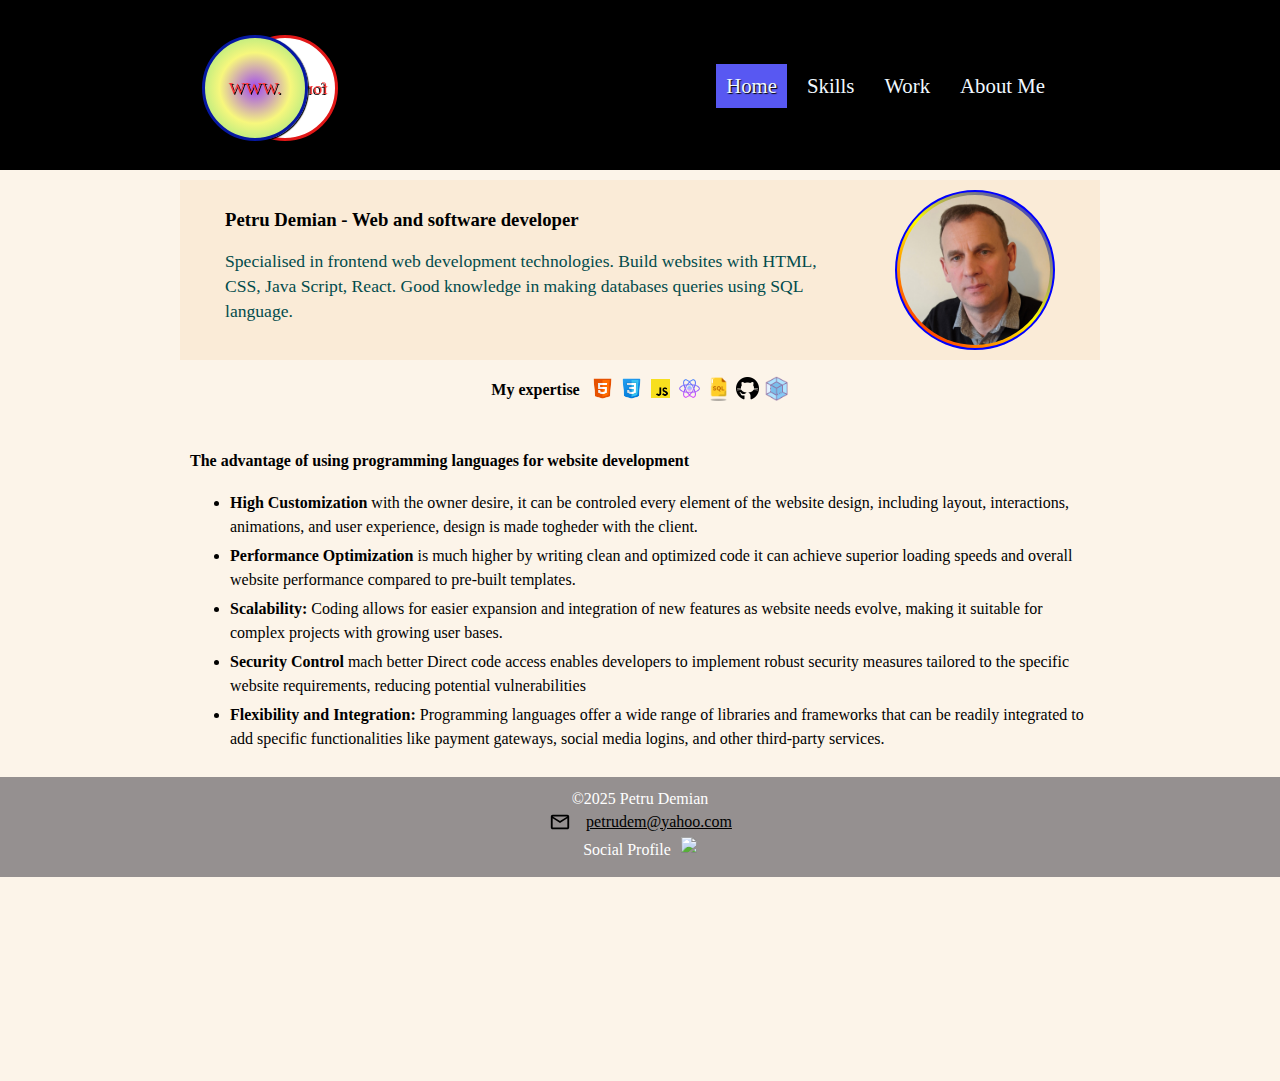
==== index.html @ 1278ab5f "grammar spelling" ====
<!DOCTYPE html>
<html lang="en">
<head>
    <meta charset="UTF-8">
    <meta name="viewport" content="width=device-width, initial-scale=1.0">
    <link rel="stylesheet" href="style.css">
    <script src="script.js" defer></script>
    <title>mypagepetrudem
    </title>
</head>
<body>
    <div class="content">
    <div class="topnavlinks">
        <div class="top">
            <div class="cube">
                <div class="cube1"><p>WWW.</p></div>
                <div class="cube2"><p>for-you.com</p>
                </div>
            </div>
            <div class="menue">
                    <a href="./index.html" style="background-color: rgb(88, 88, 242);">Home</a>
                    <a href="./skills.html">Skills</a>
                    <a href="./work.html">Work</a>
                    <a href="./contact.html">About Me</a>
            </div>
        </div>
    </div>
    <div class="mypage">
        <div class="title">
            <h3>Petru Demian - Web and software developer</h3>
            <div class="aboutme"> Specialised in frontend web development technologies.
            Build websites with HTML, CSS, Java Script, React. Good knowledge in making databases queries using SQL language.
            </div>
        </div>
        <img src="./portrait4.jpg" alt="">
    </div>
    <div class="expertize">
        <h4 style="width: fit-content; height: fit-content; margin-right: 10px;">My expertise</h4>
        <div class="icons">
            <img src="./icons/icons8-html-48.png" alt="">
            <img src="./icons/icons8-css-48.png" alt="">
            <img src="./icons/icons8-javascript-48.png" alt="">
            <img src="./icons/icons8-react-native-64.png" alt="">
            <img src="./icons/icons8-sql-64.png" alt="">
            <img src="./icons/icons8-github-50.png" height="48px" width="48px" alt="">
            <img src="./icons/icons8-webpack-64.png" height="48px" width="48px" alt="">
        </div>
    </div>
    <div class="content1">
        <h4>The advantage of using programming languages for website development</h4>
        <ul>
            <li><b>High Customization</b> with the owner desire, it can be controled every element of the website design, including layout, 
           interactions, animations, and user experience, design is made togheder with the client. </li>
           <li>
            <b>Performance Optimization </b> is much higher
            by writing clean and optimized code it can achieve superior loading speeds and overall website performance compared to pre-built templates. 
           </li>
           <li>
            <b>Scalability:</b>
            Coding allows for easier expansion and integration of new features as website needs evolve, making it 
            suitable for complex projects with growing user bases. 
           </li>
           <li>
            <b>Security Control </b> mach better
            Direct code access enables developers to implement robust security measures tailored to the specific 
            website requirements, reducing potential vulnerabilities
           </li>
           <li>
            <b>Flexibility and Integration: </b>
            Programming languages offer a wide range of libraries and frameworks that can be readily 
            integrated to add specific functionalities like payment gateways, social media logins, and other 
            third-party services. 
           </li>
        </ul>
    </div>
<footer>
    <p>&copy;2025 Petru Demian</p>
    <div class="email_phone">
        <img src="./symbols/email-outline.svg" alt="" style="margin-right: 15px;">
        <a href="mailto:petrudem@yahoo.com">petrudem@yahoo.com</a>
    </div>
    <div class="links">
        <p style="margin-right: 10px; height: fit-content;">Social Profile</p>
        <a href="https://www.linkedin.com/in/petru-demian-b8306262/" target = '_blank'>  
            <img src="https://cdn.jsdelivr.net/gh/devicons/devicon@latest/icons/linkedin/linkedin-original.svg" height="25px"  style="margin: 0px;"/>
        </a>
    </div>
</footer>    
</body>
</html>
---- style.css ----
body{
    margin: 0px;
    background-color:rgb(252, 244, 233);
    height: 100vh;
    padding-bottom: 1px;
}
li{
    margin-top: 5px;
    line-height: 1.5;
}
ul{
    line-height: 1.9;
}
a{
    display: flex;
    justify-content: space-between;
    align-items: center;
    height: fit-content;
    color: black;
}
.topnavlinks{
    background-color: black;
    overflow: hidden;
    position: fixed;
    height: 170px;
    width: 100%;
    top: 0;
    margin: 0px;
}
.top{
    display: flex;
    align-items: center;
    justify-content: space-between;
    max-width: 900px;
    margin: auto;
}
.menue > a{
    color: aliceblue;
    text-shadow: 1px 1px 1px black;
    font-size: 1.3rem;
    margin: 5px;
    padding: 10px;

    text-decoration: none;
}
.menue > a:active{
    background-color: cyan;
}
.menue > a:hover:not(.active){
    background-color: rgb(141, 236, 203);
    color: black;
}
.menue{
    margin-right: 30px;
    display: flex;
    flex-wrap: wrap;
    margin-left: 50px;

}
.mypage > img{
    max-width: 150px;
    max-height: fit-content;
    width: 20%;
    object-fit: cover;
    object-position: 50% 20% ;
    border-radius: 50%;
    padding: 3px;
    border: 2px solid blue;
    background: linear-gradient(40deg, red, yellow, blue);
}
.icons > img{
    height: 25px;
    width: 25px;
}
.icons{
    width: fit-content;
}
.title{
    max-width: 600px;
}
.mypage{
    display: flex;
    justify-content:space-around;
    margin: auto;
    margin-top: 180px;
    max-width: 900px;
    padding: 10px;
    background-color: antiquewhite;
}
.aboutme{
    font-size: 1.1rem;
    font-weight: 500;
    color: rgb(2, 76, 76);
    line-height: 1.4;
}
.expertize{
    display: flex;
    width: fit-content;
    margin: auto;
    align-items: center;
    flex-wrap: wrap;
}
.cube{
    transform: translateY(2px);
    color: rgb(251, 56, 56);
    text-shadow: 1px 1px 0px black;
    font-size: 1.1rem;
    display: flex;
    justify-content: left;
    align-items: center;
    border: 1px solid black;
    padding: 1px;
    border-radius: 20% 20%;
    margin-top: 30px;
    margin-bottom: 30px;
    width: fit-content;

}
.cube1{
    display: flex;
    position: absolute;
    width: 100px;
    height: 100px;
    border: 3px solid rgb(6, 24, 162);
    box-shadow: 1px 1px 1px black;
    translate:10px;
    animation-name: exemple1;
    margin-top: 1px;
    animation-duration: 10s;
    animation-iteration-count:infinite;
    animation-timing-function: linear;
    text-align: center;
    justify-content: center;
    align-items:center;
    background-image: radial-gradient(rgb(159, 73, 240), rgb(247, 247, 125)50%, rgb(130, 225, 130) 100% );
    border-radius: 50%;
    z-index: 1;
    scale: 1;

}
.cube2{
    display: flex;
    position: relative;
    width: 100px;
    height: 100px;
    border: 3px solid rgb(225, 23, 23);
    border-radius: 50%;
    box-shadow: 1px 1px 1px black;
    animation-name: exemple2;
    translate: 40px;
    margin-top: 1px;
    animation-duration: 10s;
    animation-iteration-count:infinite;
    animation-timing-function: linear;
    text-align: center;
    justify-content: center;
    align-items:center;
    background-color: rgb(255, 255, 255);
    scale: 1;
}
.cube2 >p{
    transform: rotateY(180deg);
}
@keyframes exemple1{
    50%{z-index: 0;}
   100%{transform: perspective(400px) translateZ(0px) rotateY(360deg);}
}

@keyframes exemple2{
    100%{z-index: 0;}
    100%{transform: perspective(400px) translateZ(0px) rotateY(360deg);}
   }
.content1{
    max-width: 900px;
    margin: auto;
    padding: 10px;


}
footer{
    display: flex;
    position:relative;
    flex-direction: column;
    height: 100px;
    background-color: rgb(149, 144, 144);
    margin: auto;
    color: white;
    width: 100%;
    margin-bottom: 1px;
}
footer > p{
    margin: auto;
    width: fit-content;
    margin-bottom: 1px;
}
footer > .email_phone{
    margin: auto;
    margin-bottom: 0px;
    margin-top: 0px;
    display: flex;
    align-items: center;
    margin-top:1px;
}
.email_phone > img{
    height: 22px;
    margin: 1px;
}

.links{
    display: flex;
    align-items: center;
    width: fit-content;
    margin: auto;
    margin-top: 1px;
    padding: 0px;
    height: 30px;
}
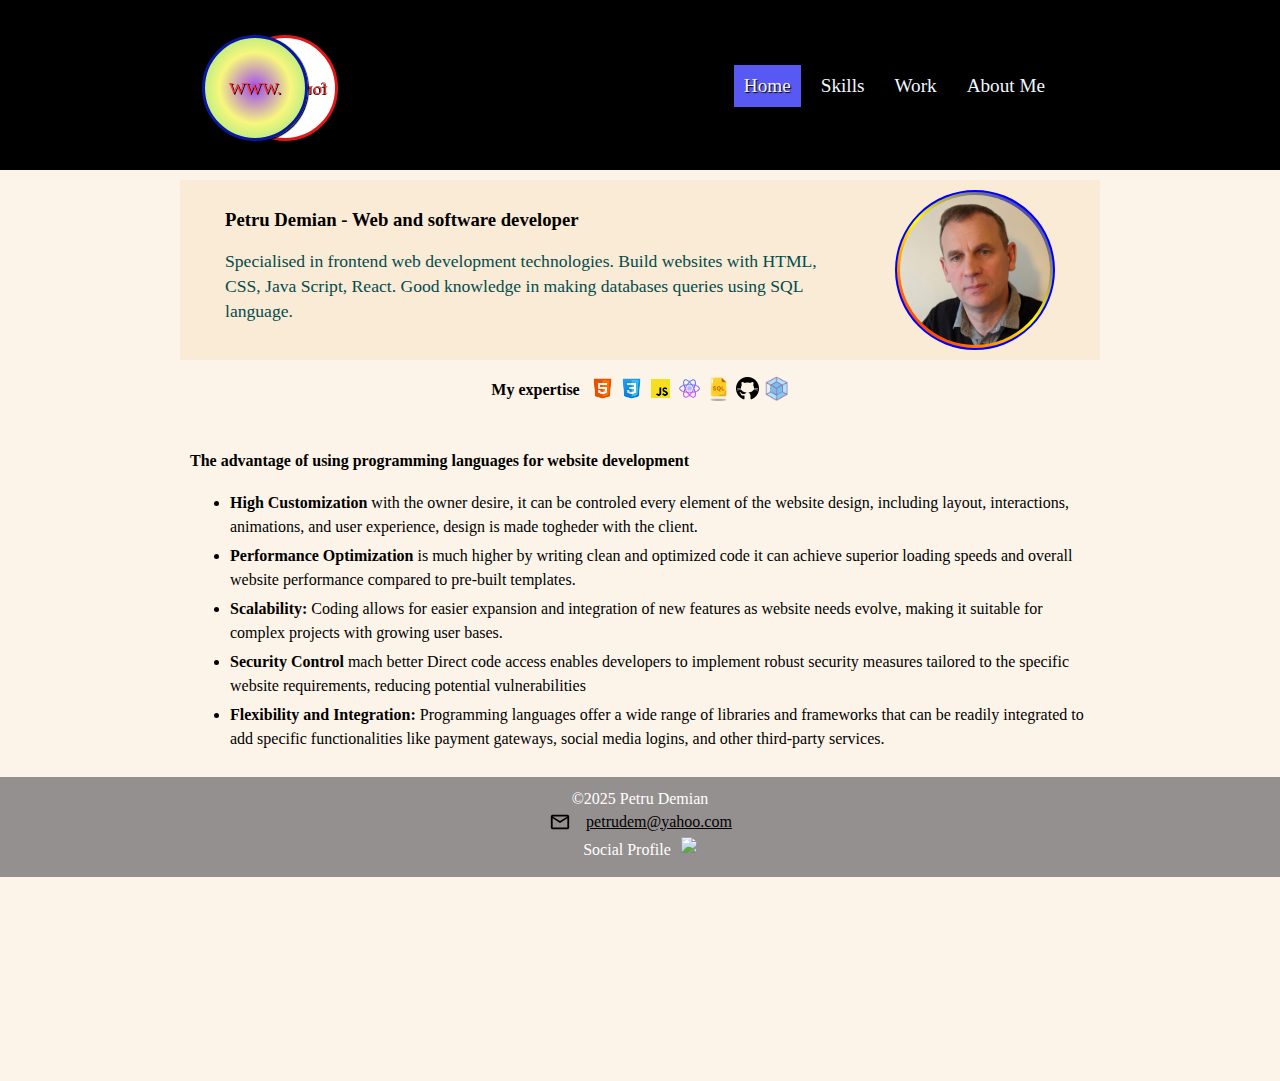
==== commit 72c9a378: "added personal pichtures at about me" ====
--- a/index.html
+++ b/index.html
@@ -24,6 +24,7 @@
                     <a href="./contact.html">About Me</a>
             </div>
         </div>
+        <div style="background-color: rgb(255, 247, 247); z-index: 2;">by Petru Demian</div>
     </div>
     <div class="mypage">
         <div class="title">
@@ -37,7 +38,7 @@
     <div class="expertize">
         <h4 style="width: fit-content; height: fit-content; margin-right: 10px;">My expertise</h4>
         <div class="icons">
-            <img src="./icons/icons8-html-48.png" alt="">
+            <img src="./icons/icons8-html-48.png"  alt="">
             <img src="./icons/icons8-css-48.png" alt="">
             <img src="./icons/icons8-javascript-48.png" alt="">
             <img src="./icons/icons8-react-native-64.png" alt="">
--- a/style.css
+++ b/style.css
@@ -19,13 +19,14 @@
     color: black;
 }
 .topnavlinks{
-    background-color: black;
     overflow: hidden;
     position: fixed;
+    z-index: 1;
     height: 170px;
     width: 100%;
     top: 0;
     margin: 0px;
+    background-color: rgb(0, 0, 0);
 }
 .top{
     display: flex;
@@ -33,11 +34,13 @@
     justify-content: space-between;
     max-width: 900px;
     margin: auto;
+    background-color: rgba(0, 255, 255, 0);
+    height: fit-content;
 }
 .menue > a{
     color: aliceblue;
     text-shadow: 1px 1px 1px black;
-    font-size: 1.3rem;
+    font-size: 1.2rem;
     margin: 5px;
     padding: 10px;
 
@@ -47,7 +50,7 @@
     background-color: cyan;
 }
 .menue > a:hover:not(.active){
-    background-color: rgb(141, 236, 203);
+    background-color: rgb(233, 233, 227);
     color: black;
 }
 .menue{
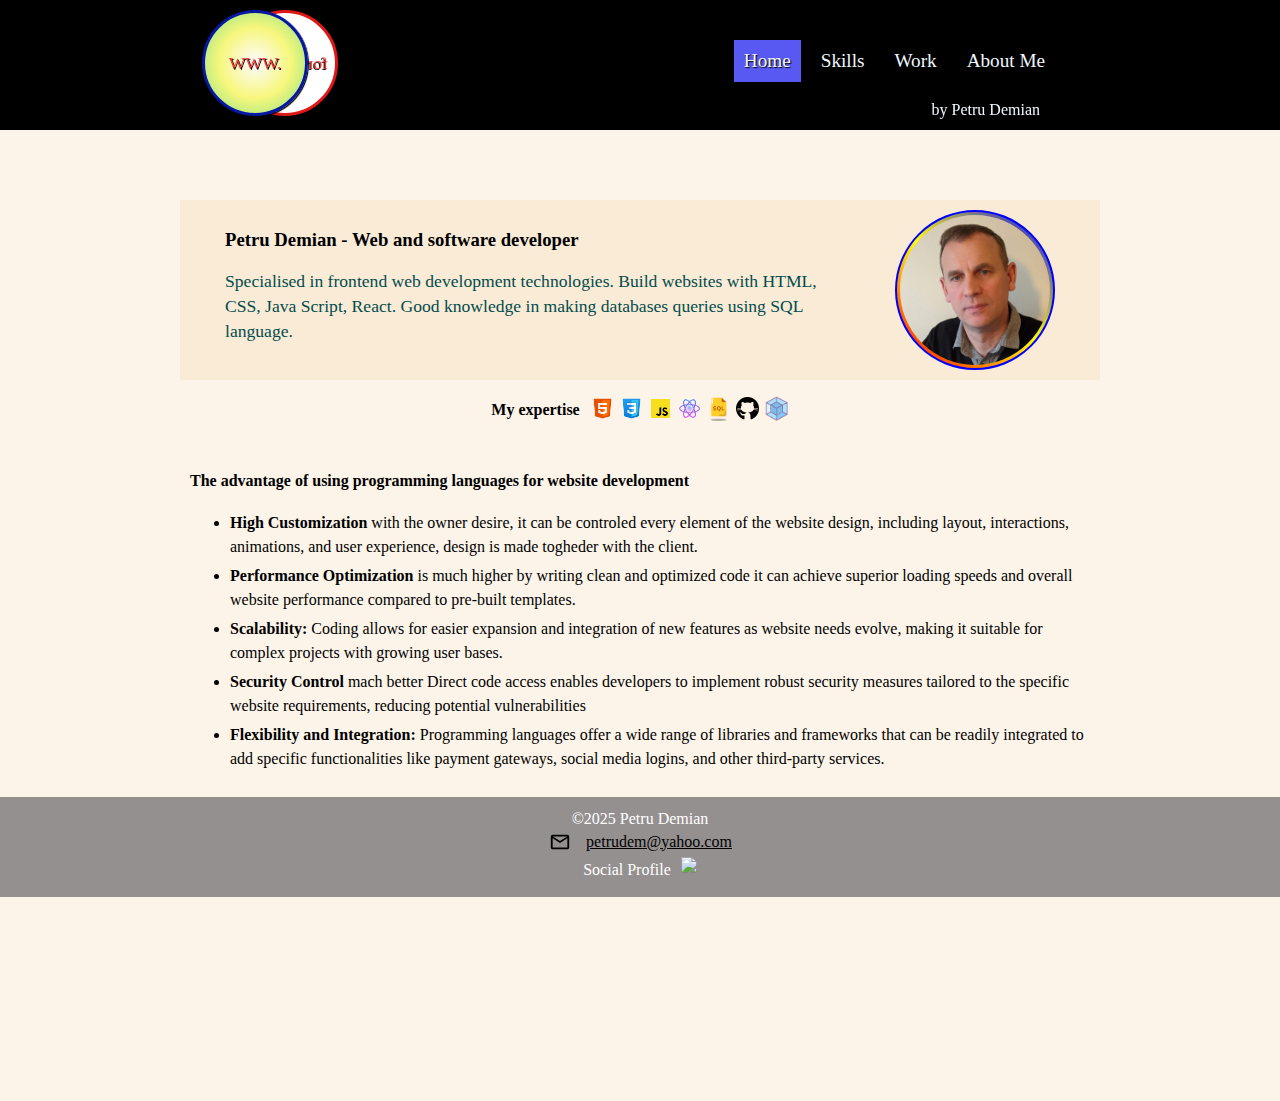
==== commit e6f6741b: "change header formst , ajust style" ====
--- a/index.html
+++ b/index.html
@@ -4,9 +4,8 @@
     <meta charset="UTF-8">
     <meta name="viewport" content="width=device-width, initial-scale=1.0">
     <link rel="stylesheet" href="style.css">
-    <script src="script.js" defer></script>
-    <title>mypagepetrudem
-    </title>
+    <script src="./script.js" defer></script>
+    <title>mypagepetrudem</title>
 </head>
 <body>
     <div class="content">
@@ -24,7 +23,7 @@
                     <a href="./contact.html">About Me</a>
             </div>
         </div>
-        <div style="background-color: rgb(255, 247, 247); z-index: 2;">by Petru Demian</div>
+        <div style="color: aliceblue;text-align: end; transform: translateY(-20px); max-width: 820px; margin: auto; padding-right: 20px;">by Petru Demian</div>
     </div>
     <div class="mypage">
         <div class="title">
--- a/style.css
+++ b/style.css
@@ -22,7 +22,7 @@
     overflow: hidden;
     position: fixed;
     z-index: 1;
-    height: 170px;
+    height: 130px;
     width: 100%;
     top: 0;
     margin: 0px;
@@ -34,7 +34,6 @@
     justify-content: space-between;
     max-width: 900px;
     margin: auto;
-    background-color: rgba(0, 255, 255, 0);
     height: fit-content;
 }
 .menue > a{
@@ -85,7 +84,7 @@
     display: flex;
     justify-content:space-around;
     margin: auto;
-    margin-top: 180px;
+    margin-top: 200px;
     max-width: 900px;
     padding: 10px;
     background-color: antiquewhite;
@@ -114,8 +113,8 @@
     border: 1px solid black;
     padding: 1px;
     border-radius: 20% 20%;
-    margin-top: 30px;
-    margin-bottom: 30px;
+    margin-top: 5px;
+    margin-bottom: 5px;
     width: fit-content;
 
 }
@@ -135,7 +134,7 @@
     text-align: center;
     justify-content: center;
     align-items:center;
-    background-image: radial-gradient(rgb(159, 73, 240), rgb(247, 247, 125)50%, rgb(130, 225, 130) 100% );
+    background-image: radial-gradient(rgb(253, 251, 255), rgb(247, 247, 125)50%, rgb(130, 225, 130) 100% );
     border-radius: 50%;
     z-index: 1;
     scale: 1;
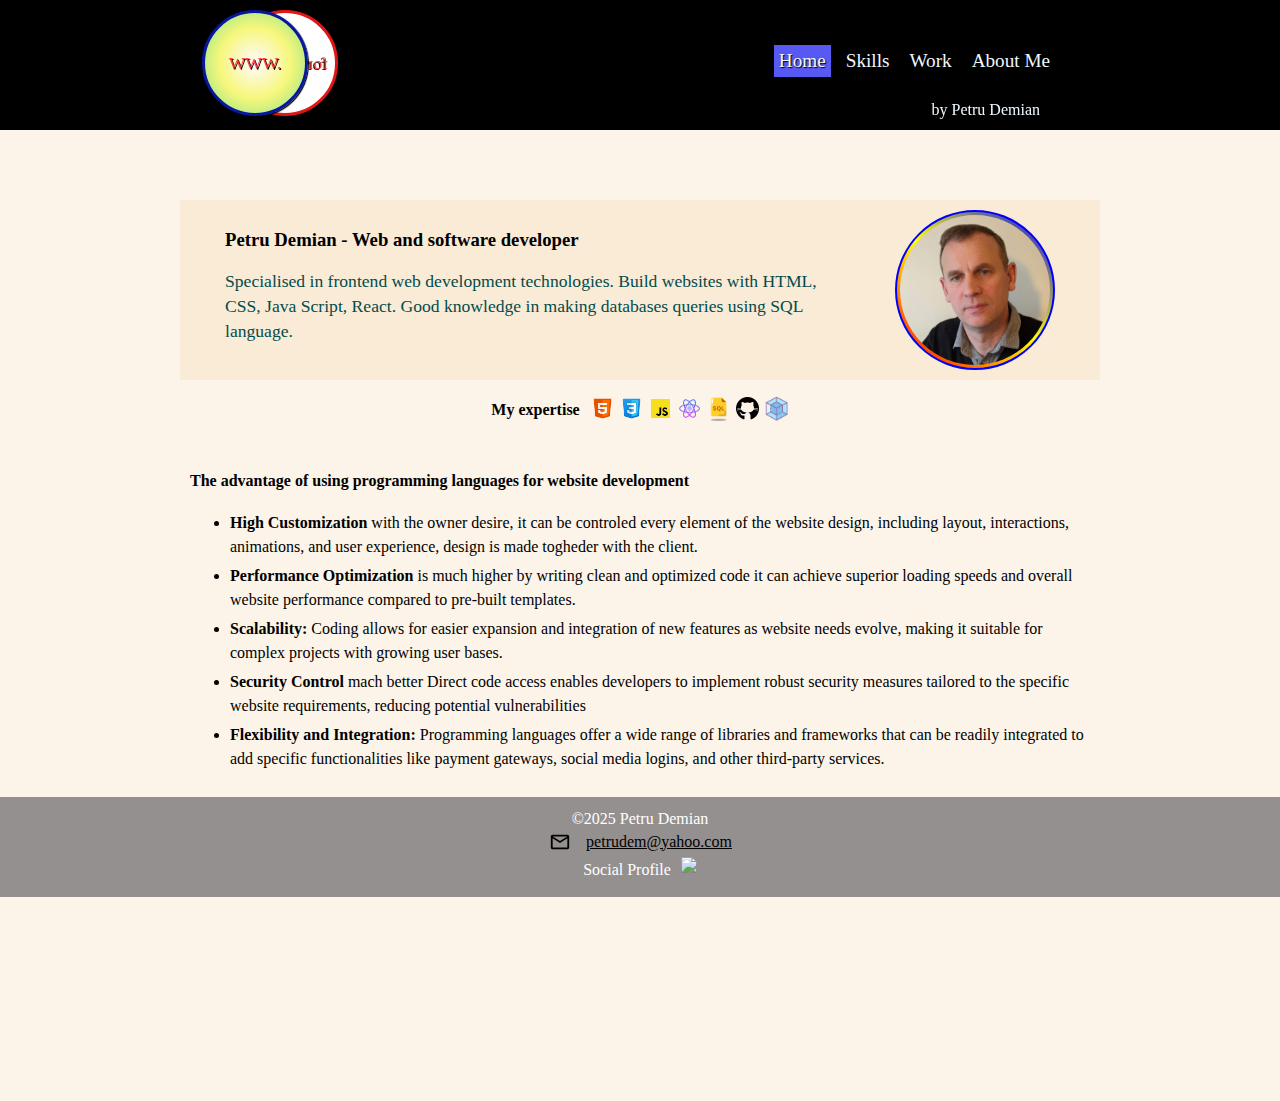
==== commit 9d22d885: "ajust style and position in contact page" ====
--- a/index.html
+++ b/index.html
@@ -4,7 +4,6 @@
     <meta charset="UTF-8">
     <meta name="viewport" content="width=device-width, initial-scale=1.0">
     <link rel="stylesheet" href="style.css">
-    <script src="./script.js" defer></script>
     <title>mypagepetrudem</title>
 </head>
 <body>
--- a/style.css
+++ b/style.css
@@ -41,8 +41,7 @@
     text-shadow: 1px 1px 1px black;
     font-size: 1.2rem;
     margin: 5px;
-    padding: 10px;
-
+    padding: 5px;
     text-decoration: none;
 }
 .menue > a:active{
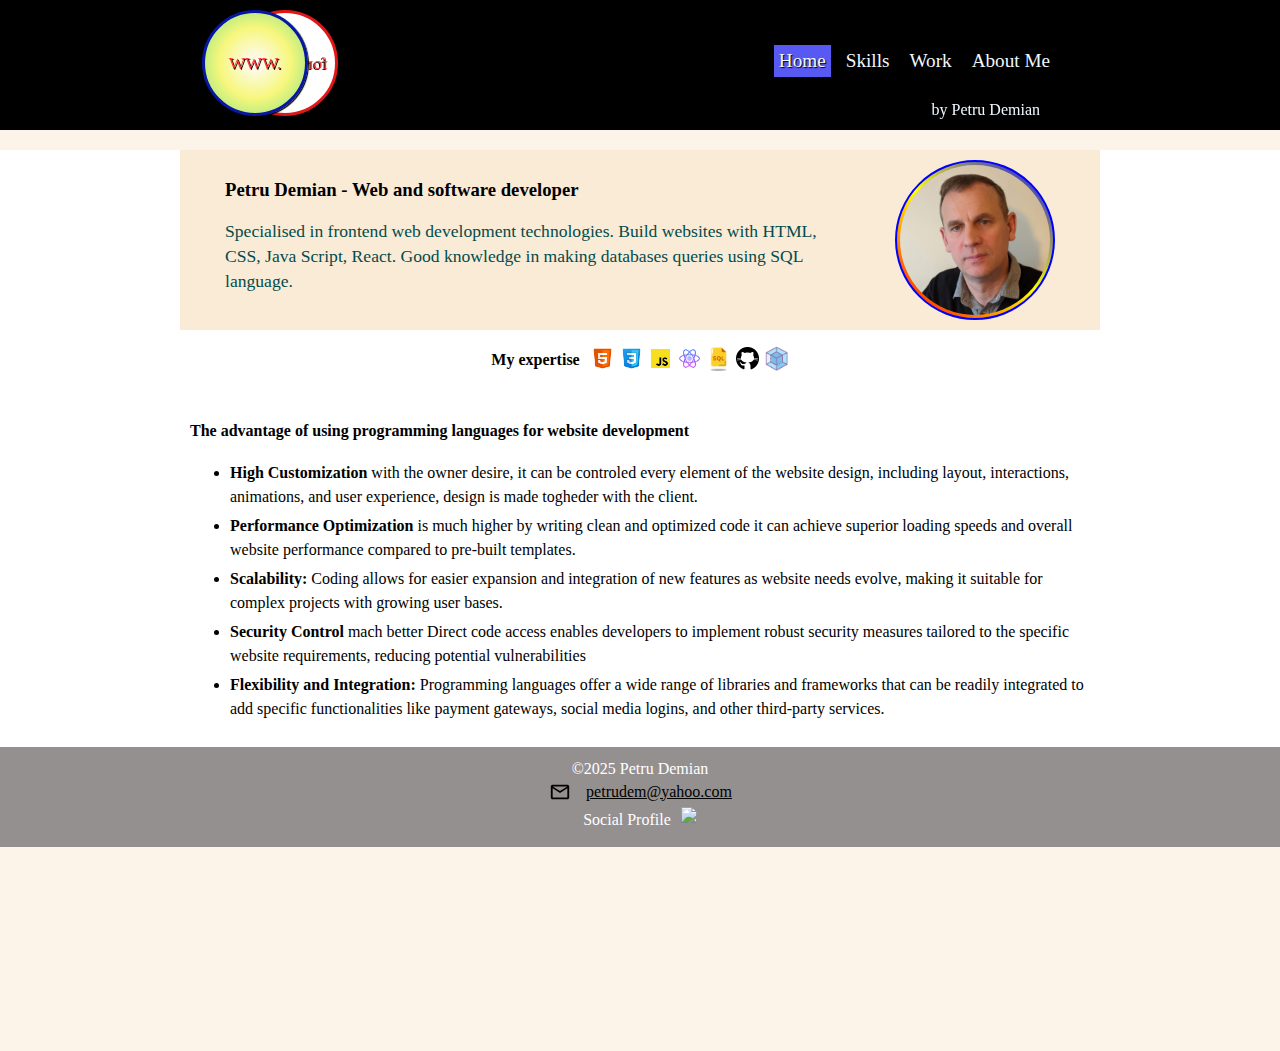
==== commit afd081f7: "changed script file in contact.js" ====
--- a/index.html
+++ b/index.html
@@ -7,7 +7,7 @@
     <title>mypagepetrudem</title>
 </head>
 <body>
-    <div class="content">
+    <div class="content" style="background-color: white;">
     <div class="topnavlinks">
         <div class="top">
             <div class="cube">
--- a/style.css
+++ b/style.css
@@ -83,7 +83,7 @@
     display: flex;
     justify-content:space-around;
     margin: auto;
-    margin-top: 200px;
+    margin-top: 150px;
     max-width: 900px;
     padding: 10px;
     background-color: antiquewhite;
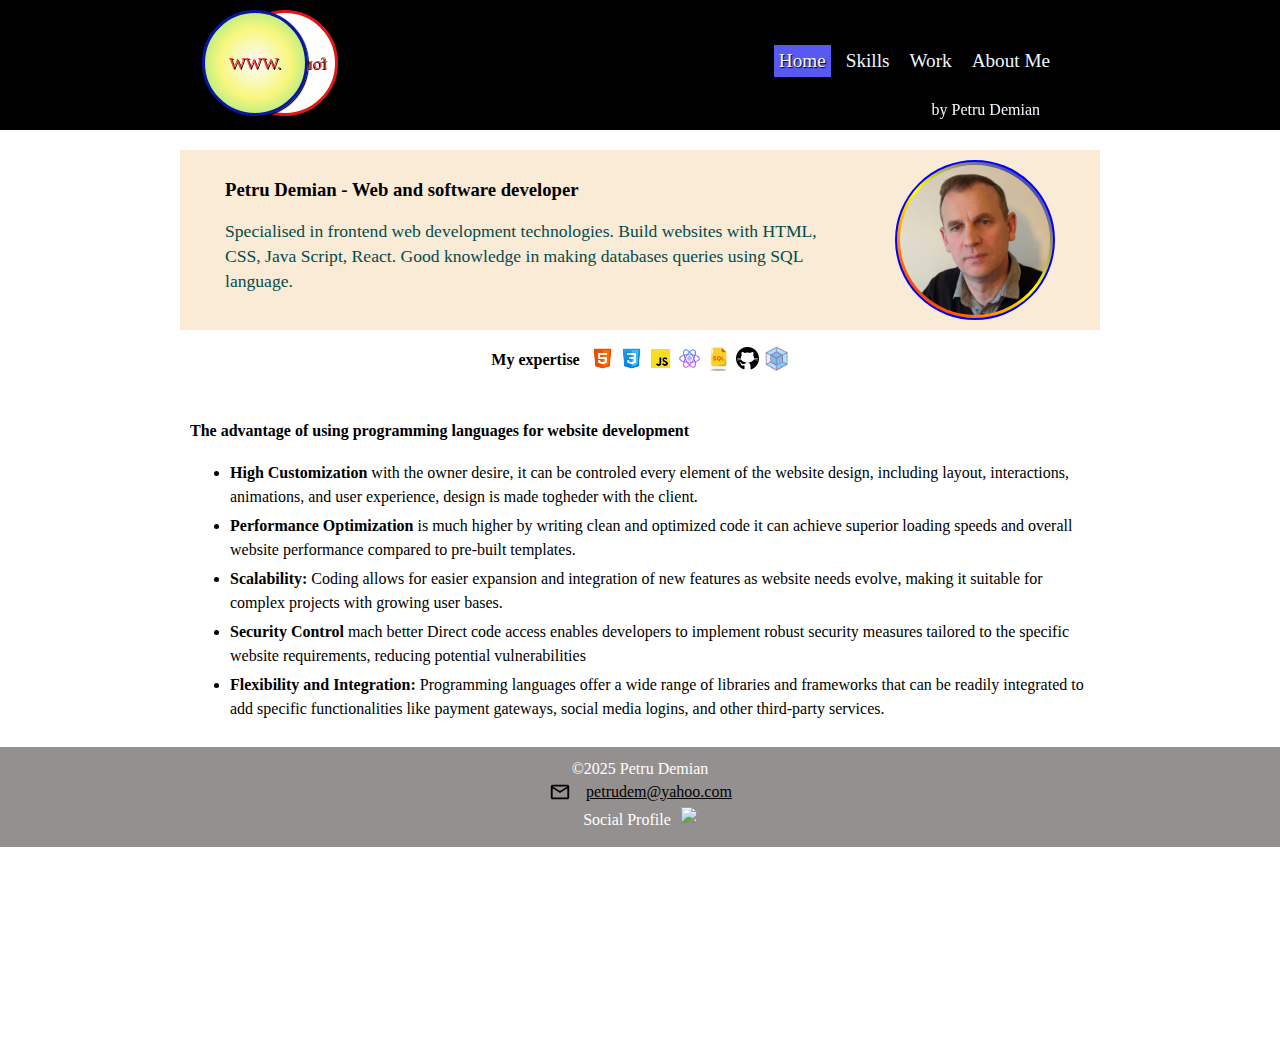
==== commit 980f85ef: "introduced z-index 2 for navbar" ====
--- a/index.html
+++ b/index.html
@@ -6,8 +6,8 @@
     <link rel="stylesheet" href="style.css">
     <title>mypagepetrudem</title>
 </head>
-<body>
-    <div class="content" style="background-color: white;">
+<body style="background-color: white;">
+    <div class="content">
     <div class="topnavlinks">
         <div class="top">
             <div class="cube">
--- a/style.css
+++ b/style.css
@@ -21,7 +21,7 @@
 .topnavlinks{
     overflow: hidden;
     position: fixed;
-    z-index: 1;
+    z-index: 2;
     height: 130px;
     width: 100%;
     top: 0;
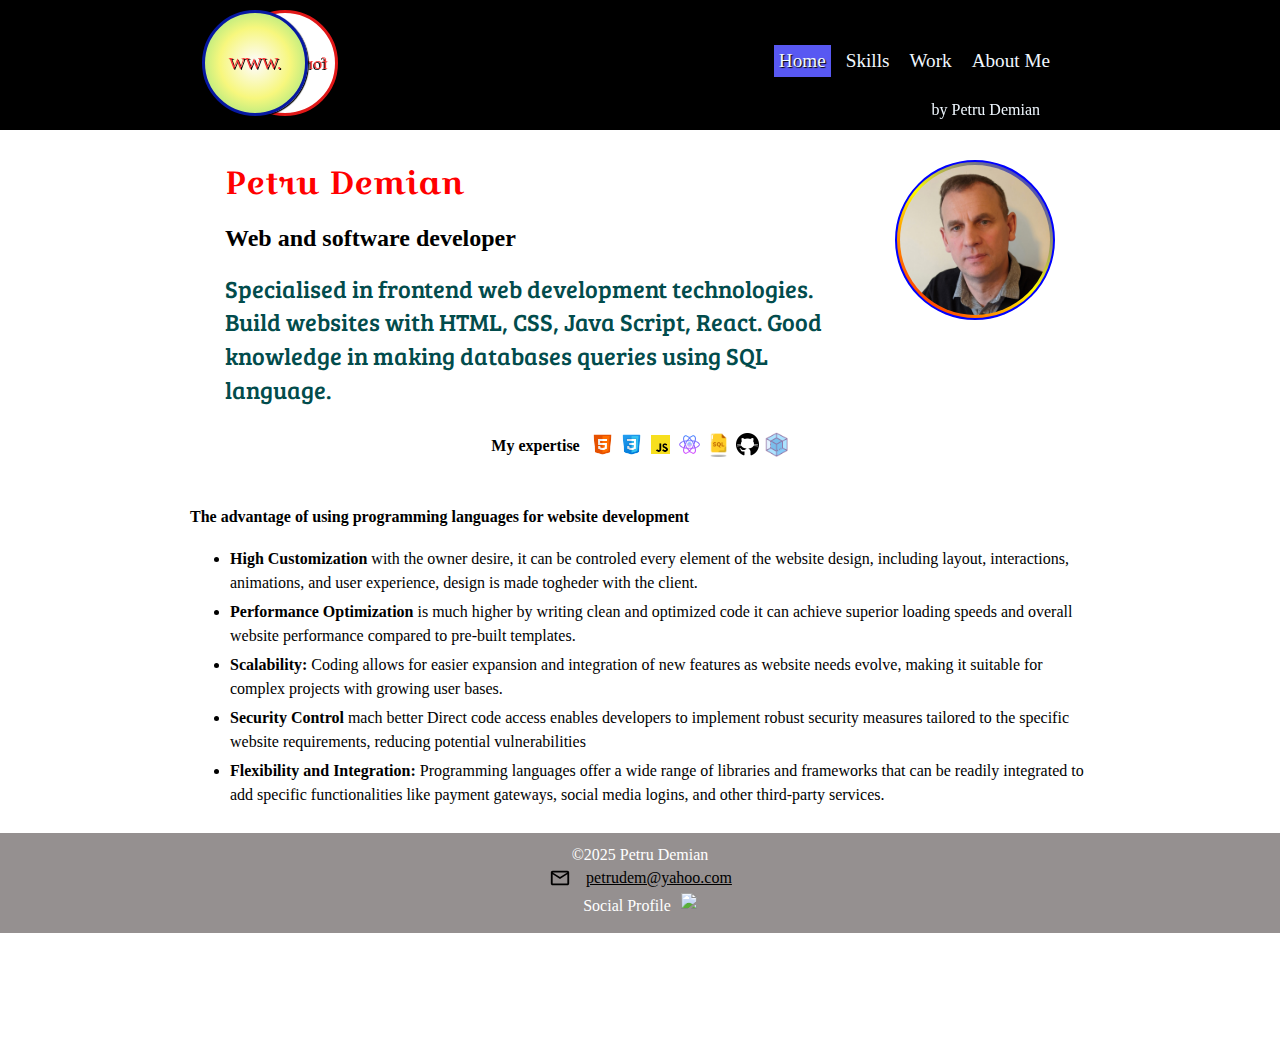
==== commit 1417f7d0: "added fonts director" ====
--- a/index.html
+++ b/index.html
@@ -26,7 +26,8 @@
     </div>
     <div class="mypage">
         <div class="title">
-            <h3>Petru Demian - Web and software developer</h3>
+            <div class="name">Petru Demian  </div> 
+            <h2>Web and software developer</h2>
             <div class="aboutme"> Specialised in frontend web development technologies.
             Build websites with HTML, CSS, Java Script, React. Good knowledge in making databases queries using SQL language.
             </div>
--- a/style.css
+++ b/style.css
@@ -1,3 +1,19 @@
+@font-face{
+    font-family: font1;
+    src: url('./fonts/DancingScript-VariableFont_wght.ttf');
+}
+@font-face {
+    font-family: font2;
+    src: url('./fonts/Ballet-Regular-VariableFont_opsz.ttf');
+}
+@font-face {
+    font-family: font3;
+    src: url('./fonts/BreeSerif-Regular.ttf');
+}
+@font-face {
+    font-family: font4;
+    src: url('./fonts/CroissantOne-Regular.ttf');
+}
 body{
     margin: 0px;
     background-color:rgb(252, 244, 233);
@@ -17,6 +33,11 @@
     align-items: center;
     height: fit-content;
     color: black;
+}
+.name{
+    font-family: font4;
+    color: red;
+    font-size: 2rem;
 }
 .topnavlinks{
     overflow: hidden;
@@ -86,13 +107,13 @@
     margin-top: 150px;
     max-width: 900px;
     padding: 10px;
-    background-color: antiquewhite;
 }
 .aboutme{
-    font-size: 1.1rem;
+    font-size: 1.5rem;
     font-weight: 500;
     color: rgb(2, 76, 76);
     line-height: 1.4;
+    font-family: font3;
 }
 .expertize{
     display: flex;
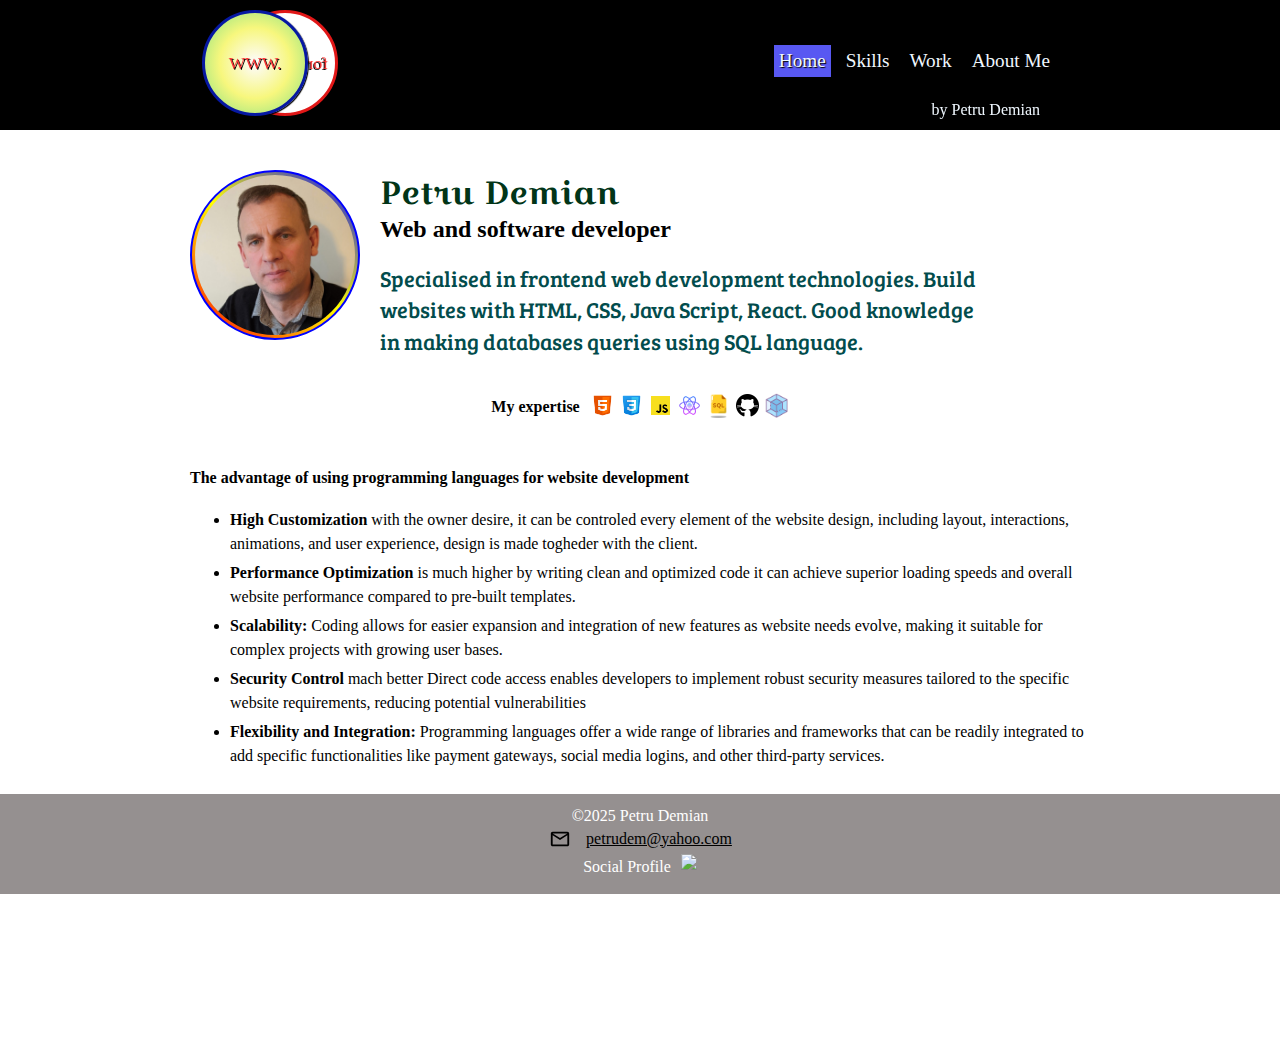
==== commit 20b02268: "added float property at picture" ====
--- a/index.html
+++ b/index.html
@@ -26,13 +26,13 @@
     </div>
     <div class="mypage">
         <div class="title">
-            <div class="name">Petru Demian  </div> 
+            <img src="./portrait4.jpg" alt="">
+            <div class="name">Petru Demian</div>
             <h2>Web and software developer</h2>
             <div class="aboutme"> Specialised in frontend web development technologies.
             Build websites with HTML, CSS, Java Script, React. Good knowledge in making databases queries using SQL language.
             </div>
         </div>
-        <img src="./portrait4.jpg" alt="">
     </div>
     <div class="expertize">
         <h4 style="width: fit-content; height: fit-content; margin-right: 10px;">My expertise</h4>
--- a/style.css
+++ b/style.css
@@ -34,9 +34,12 @@
     height: fit-content;
     color: black;
 }
+h2{
+    margin-top: 1px;
+}
 .name{
     font-family: font4;
-    color: red;
+    color: rgb(1, 53, 24);
     font-size: 2rem;
 }
 .topnavlinks{
@@ -79,8 +82,8 @@
     margin-left: 50px;
 
 }
-.mypage > img{
-    max-width: 150px;
+.title > img{
+    max-width: 160px;
     max-height: fit-content;
     width: 20%;
     object-fit: cover;
@@ -89,6 +92,8 @@
     padding: 3px;
     border: 2px solid blue;
     background: linear-gradient(40deg, red, yellow, blue);
+    float: left;
+    margin-right: 20px;
 }
 .icons > img{
     height: 25px;
@@ -98,18 +103,18 @@
     width: fit-content;
 }
 .title{
-    max-width: 600px;
+    max-width: 800px;
 }
 .mypage{
     display: flex;
-    justify-content:space-around;
+    justify-content:space-between;
     margin: auto;
     margin-top: 150px;
     max-width: 900px;
-    padding: 10px;
+    padding: 20px;
 }
 .aboutme{
-    font-size: 1.5rem;
+    font-size: 1.4rem;
     font-weight: 500;
     color: rgb(2, 76, 76);
     line-height: 1.4;
